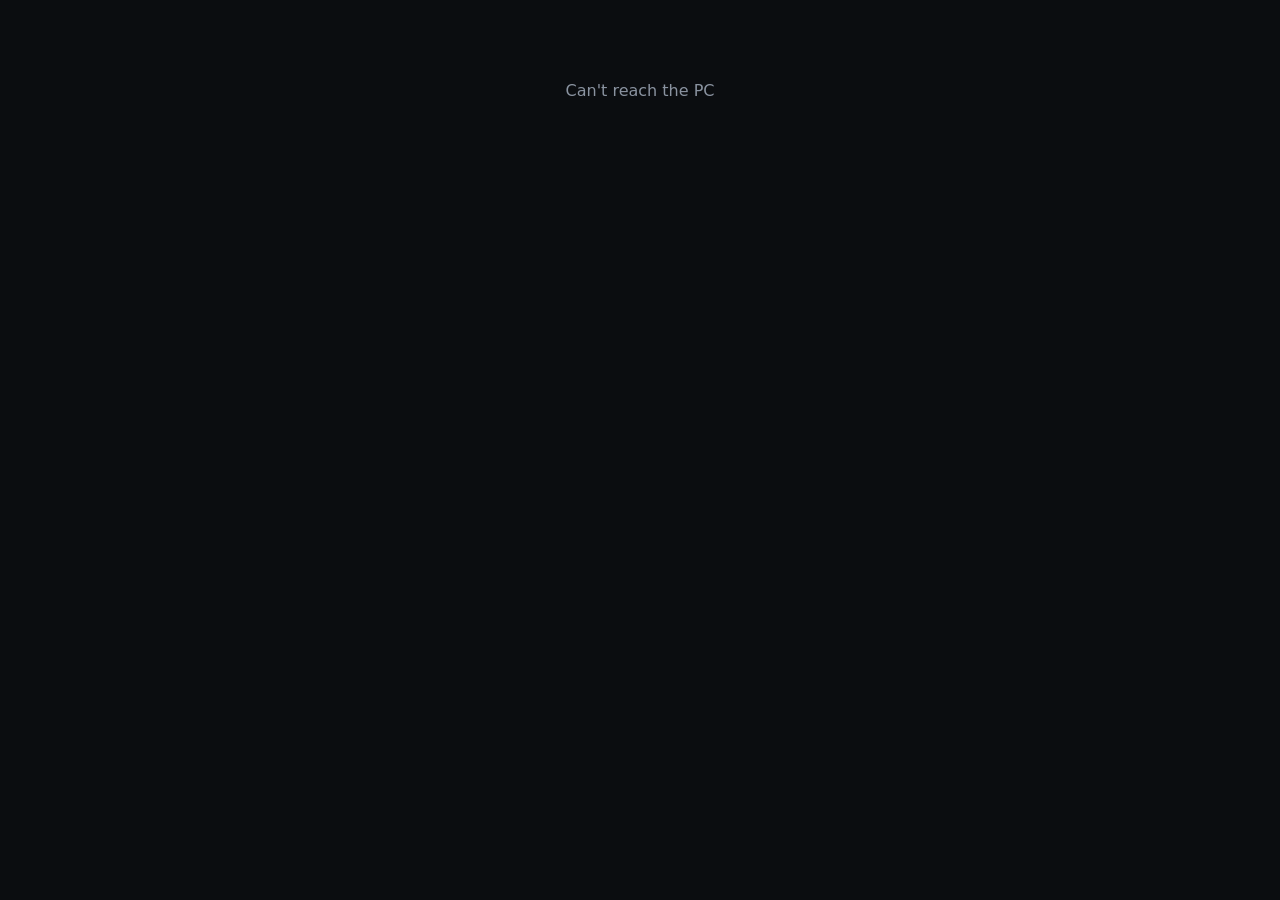
==== index.html @ 90160e7e "Add phone UI, home-screen icons and Playwright smoke test Co-Authored-By: Claude Sonnet 5.5 <noreply" ====
<!doctype html>
<html lang="en">
<head>
<meta charset="utf-8">
<meta name="viewport" content="width=device-width, initial-scale=1, viewport-fit=cover, user-scalable=no">
<meta name="apple-mobile-web-app-capable" content="yes">
<meta name="mobile-web-app-capable" content="yes">
<meta name="apple-mobile-web-app-status-bar-style" content="black-translucent">
<meta name="apple-mobile-web-app-title" content="Deck">
<meta name="theme-color" content="#0b0d10">
<link rel="manifest" href="/manifest.webmanifest">
<link rel="apple-touch-icon" href="/apple-touch-icon.png">
<title>Stream Deck</title>
<link rel="stylesheet" href="/style.css">
<script src="/app.js" defer></script>
</head>
<body>
<main id="grid"></main>
<div id="toast" role="status" aria-live="polite"></div>
</body>
</html>
---- style.css ----
:root {
  color-scheme: dark;
  --bg: #0b0d10;
  --tile: #161a20;
  --border: #232830;
  --text: #e8ecf1;
  --muted: #8a93a0;
  --ok: #2ecc71;
  --error: #ff5d5d;
}

* {
  box-sizing: border-box;
}

html {
  background: var(--bg);
  -webkit-text-size-adjust: 100%;
}

body {
  margin: 0;
  background: var(--bg);
  color: var(--text);
  font-family: system-ui, -apple-system, "Segoe UI", Roboto, sans-serif;
  padding: 16px;
  padding-top: calc(16px + env(safe-area-inset-top));
  padding-right: calc(16px + env(safe-area-inset-right));
  padding-bottom: calc(16px + env(safe-area-inset-bottom));
  padding-left: calc(16px + env(safe-area-inset-left));
  overflow-x: hidden;
  min-height: 100vh;
  min-height: 100dvh;
  -webkit-user-select: none;
  user-select: none;
  -webkit-touch-callout: none;
}

#grid {
  display: grid;
  grid-template-columns: repeat(auto-fill, minmax(150px, 1fr));
  gap: 14px;
}

.tile {
  display: flex;
  flex-direction: column;
  align-items: center;
  justify-content: center;
  gap: 10px;
  min-width: 0;
  aspect-ratio: 1 / 1;
  padding: 12px;
  background: var(--tile);
  border: 1px solid var(--border);
  border-radius: 22px;
  color: var(--text);
  font: inherit;
  cursor: pointer;
  -webkit-appearance: none;
  appearance: none;
  -webkit-tap-highlight-color: transparent;
  touch-action: manipulation;
  -webkit-user-select: none;
  user-select: none;
  -webkit-touch-callout: none;
  transition: transform 80ms ease-out;
}

.tile:active {
  transform: scale(.96);
}

.tile img {
  width: 56%;
  height: auto;
  aspect-ratio: 1 / 1;
  object-fit: contain;
  pointer-events: none;
  -webkit-user-drag: none;
}

.label {
  max-width: 100%;
  font-size: 15px;
  font-weight: 600;
  line-height: 1.2;
  white-space: nowrap;
  overflow: hidden;
  text-overflow: ellipsis;
}

.flash {
  animation: flash 250ms ease-out;
}

@keyframes flash {
  0% {
    outline: 2px solid var(--ok);
    outline-offset: -2px;
    box-shadow: 0 0 22px rgba(46, 204, 113, .55);
  }
  100% {
    outline: 2px solid transparent;
    outline-offset: -2px;
    box-shadow: 0 0 0 rgba(46, 204, 113, 0);
  }
}

.message {
  grid-column: 1 / -1;
  padding: 48px 8px;
  color: var(--muted);
  font-size: 16px;
  line-height: 1.4;
  text-align: center;
}

#toast {
  position: fixed;
  left: 50%;
  bottom: calc(20px + env(safe-area-inset-bottom));
  max-width: calc(100vw - 32px);
  padding: 12px 20px;
  background: var(--tile);
  border: 1px solid var(--border);
  border-left: 4px solid var(--border);
  border-radius: 999px;
  color: var(--text);
  font-size: 15px;
  font-weight: 600;
  text-align: center;
  box-shadow: 0 8px 24px rgba(0, 0, 0, .5);
  opacity: 0;
  pointer-events: none;
  transform: translate(-50%, 8px);
  transition: opacity 150ms ease-out, transform 150ms ease-out;
}

#toast.show {
  opacity: 1;
  transform: translate(-50%, 0);
}

#toast.ok {
  border-left-color: var(--ok);
  color: var(--ok);
}

#toast.err {
  border-left-color: var(--error);
  color: var(--error);
}

@media (prefers-reduced-motion: reduce) {
  .tile,
  #toast {
    transition: none;
  }

  .flash {
    animation: none;
  }
}
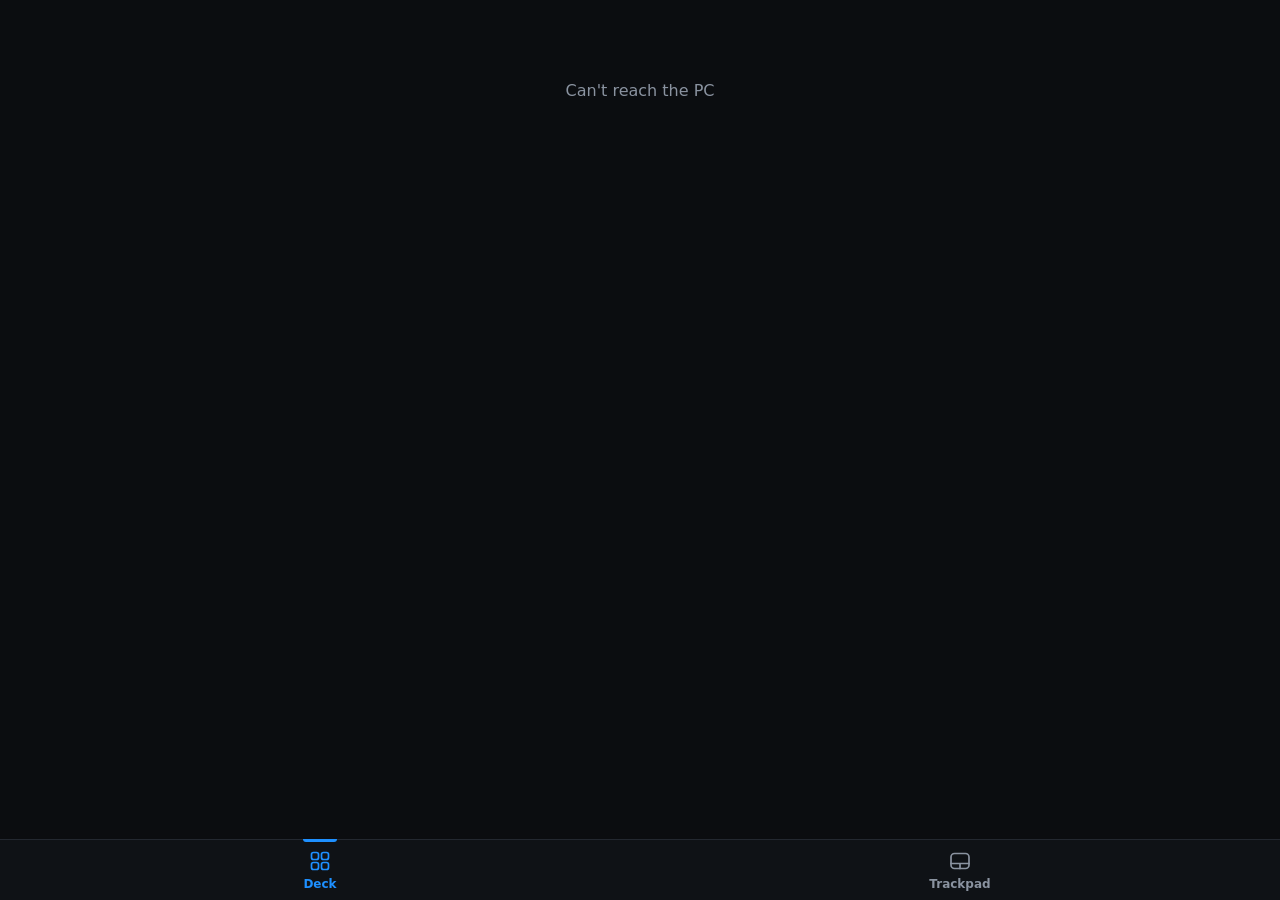
==== commit eac06aba: "Add Deck/Trackpad tabs: touch trackpad, click buttons, keyboard input over WebSocket Co-Authored-By:" ====
--- a/index.html
+++ b/index.html
@@ -13,9 +13,58 @@
 <title>Stream Deck</title>
 <link rel="stylesheet" href="/style.css">
 <script src="/app.js" defer></script>
+<script src="/trackpad.js" defer></script>
 </head>
 <body>
+<div class="app" id="app">
+<div class="panels">
+<section class="panel" id="panel-deck" role="tabpanel" aria-labelledby="tab-deck">
 <main id="grid"></main>
+</section>
+<section class="panel" id="panel-pad" role="tabpanel" aria-labelledby="tab-pad" hidden>
+<header class="pad-head">
+  <div class="chip" id="chip" data-state="connecting"><span id="chipText">Connecting&hellip;</span></div>
+  <button type="button" class="kb-btn" id="kbBtn" aria-label="Keyboard" aria-pressed="false">
+    <svg viewBox="0 0 24 24" aria-hidden="true"><rect x="2.5" y="6" width="19" height="12" rx="3"/><path d="M6.5 10h.01M10 10h.01M14 10h.01M17.5 10h.01M7 14h10"/></svg>
+  </button>
+</header>
+<div class="pad" id="pad">
+  <div class="pad-hint">
+    <div class="gestures" aria-hidden="true">
+      <svg viewBox="0 0 24 24"><path d="M12 3v18M3 12h18M12 3l-2.5 2.5M12 3l2.5 2.5M12 21l-2.5-2.5M12 21l2.5-2.5M3 12l2.5-2.5M3 12l2.5 2.5M21 12l-2.5-2.5M21 12l-2.5 2.5"/></svg>
+      <svg viewBox="0 0 24 24"><circle cx="12" cy="12" r="2.5"/><circle cx="12" cy="12" r="6.5" opacity=".6"/><circle cx="12" cy="12" r="10" opacity=".3"/></svg>
+      <svg viewBox="0 0 24 24"><circle cx="8" cy="13" r="2.2"/><circle cx="16" cy="13" r="2.2"/><path d="M8 8V3.5M6 5.5l2-2 2 2M16 18v2.5M14 18.5l2 2 2-2"/></svg>
+    </div>
+    <p>Move &middot; tap to click &middot; two fingers to scroll</p>
+    <p class="hint2">Two-finger tap = right click</p>
+  </div>
+  <div class="scroll-chip" id="scrollChip" hidden>
+    <svg viewBox="0 0 24 24" aria-hidden="true"><path d="M12 4v16M8 8l4-4 4 4M8 16l4 4 4-4"/></svg>
+    <span>Scroll</span>
+  </div>
+</div>
+<div class="clicks">
+  <button type="button" class="click" data-btn="left" aria-label="Left click">
+    <svg viewBox="0 0 24 24" aria-hidden="true"><path class="half" d="M12 2.5v8.5H5V9.5a7 7 0 0 1 7-7z"/><rect x="5" y="2.5" width="14" height="19" rx="7"/><path d="M5 11h14M12 2.5V11"/></svg>
+  </button>
+  <button type="button" class="click" data-btn="right" aria-label="Right click">
+    <svg viewBox="0 0 24 24" aria-hidden="true"><path class="half" d="M12 2.5a7 7 0 0 1 7 7V11h-7z"/><rect x="5" y="2.5" width="14" height="19" rx="7"/><path d="M5 11h14M12 2.5V11"/></svg>
+  </button>
+</div>
+</section>
+</div>
+<nav class="tabbar" role="tablist" aria-label="Sections">
+  <button type="button" class="tab" id="tab-deck" role="tab" aria-selected="true" aria-controls="panel-deck">
+    <svg viewBox="0 0 24 24" aria-hidden="true"><rect x="3.5" y="3.5" width="7" height="7" rx="2"/><rect x="13.5" y="3.5" width="7" height="7" rx="2"/><rect x="3.5" y="13.5" width="7" height="7" rx="2"/><rect x="13.5" y="13.5" width="7" height="7" rx="2"/></svg>
+    <span>Deck</span>
+  </button>
+  <button type="button" class="tab" id="tab-pad" role="tab" aria-selected="false" aria-controls="panel-pad" tabindex="-1">
+    <svg viewBox="0 0 24 24" aria-hidden="true"><rect x="3" y="4.5" width="18" height="15" rx="3.5"/><path d="M3 14.5h18M12 14.5v5"/></svg>
+    <span>Trackpad</span>
+  </button>
+</nav>
+</div>
+<input class="kb-input" id="kbInput" type="text" inputmode="text" autocapitalize="off" autocorrect="off" autocomplete="off" spellcheck="false" enterkeyhint="enter" tabindex="-1" aria-label="Typing here sends keys to the PC">
 <div id="toast" role="status" aria-live="polite"></div>
 </body>
 </html>
--- a/style.css
+++ b/style.css
@@ -7,10 +7,24 @@
   --muted: #8a93a0;
   --ok: #2ecc71;
   --error: #ff5d5d;
+  --warn: #f5a623;
+  --accent: #1e90ff;
+  --accent-soft: rgba(30, 144, 255, .14);
+  --pad: #1b2028;
+  --tabbar: #0f1216;
+  --sat: env(safe-area-inset-top);
+  --sab: env(safe-area-inset-bottom);
+  --sal: env(safe-area-inset-left);
+  --sar: env(safe-area-inset-right);
+  --tabbar-h: 61px;
 }
 
 * {
   box-sizing: border-box;
+}
+
+[hidden] {
+  display: none !important;
 }
 
 html {
@@ -23,40 +37,15 @@
   background: var(--bg);
   color: var(--text);
   font-family: system-ui, -apple-system, "Segoe UI", Roboto, sans-serif;
-  padding: 16px;
-  padding-top: calc(16px + env(safe-area-inset-top));
-  padding-right: calc(16px + env(safe-area-inset-right));
-  padding-bottom: calc(16px + env(safe-area-inset-bottom));
-  padding-left: calc(16px + env(safe-area-inset-left));
-  overflow-x: hidden;
-  min-height: 100vh;
-  min-height: 100dvh;
+  overflow: hidden;
   -webkit-user-select: none;
   user-select: none;
   -webkit-touch-callout: none;
 }
 
-#grid {
-  display: grid;
-  grid-template-columns: repeat(auto-fill, minmax(150px, 1fr));
-  gap: 14px;
-}
-
-.tile {
-  display: flex;
-  flex-direction: column;
-  align-items: center;
-  justify-content: center;
-  gap: 10px;
-  min-width: 0;
-  aspect-ratio: 1 / 1;
-  padding: 12px;
-  background: var(--tile);
-  border: 1px solid var(--border);
-  border-radius: 22px;
-  color: var(--text);
+button {
   font: inherit;
-  cursor: pointer;
+  color: inherit;
   -webkit-appearance: none;
   appearance: none;
   -webkit-tap-highlight-color: transparent;
@@ -64,16 +53,160 @@
   -webkit-user-select: none;
   user-select: none;
   -webkit-touch-callout: none;
+  cursor: pointer;
+}
+
+button:focus-visible {
+  outline: 2px solid var(--accent);
+  outline-offset: 2px;
+}
+
+button:focus:not(:focus-visible) {
+  outline: none;
+}
+
+svg {
+  display: block;
+  flex: none;
+  fill: none;
+  stroke: currentColor;
+  stroke-width: 1.7;
+  stroke-linecap: round;
+  stroke-linejoin: round;
+}
+
+.app {
+  display: flex;
+  flex-direction: column;
+  width: 100%;
+  height: 100vh;
+  height: var(--app-h, 100dvh);
+  overflow: hidden;
+  padding-top: var(--sat);
+}
+
+.panels {
+  position: relative;
+  flex: 1;
+  min-width: 0;
+  min-height: 0;
+}
+
+.panel {
+  position: absolute;
+  inset: 0;
+  padding: 16px;
+  padding-left: calc(16px + var(--sal));
+  padding-right: calc(16px + var(--sar));
+}
+
+/* ---------- tab bar ---------- */
+
+.tabbar {
+  display: flex;
+  flex: none;
+  background: var(--tabbar);
+  border-top: 1px solid var(--border);
+  padding-bottom: var(--sab);
+  padding-left: var(--sal);
+  padding-right: var(--sar);
+}
+
+.tab {
+  position: relative;
+  display: flex;
+  flex: 1;
+  flex-direction: column;
+  align-items: center;
+  justify-content: center;
+  gap: 4px;
+  min-height: 60px;
+  padding: 8px 4px;
+  background: none;
+  border: 0;
+  border-radius: 0;
+  color: var(--muted);
+  font-size: 12px;
+  font-weight: 600;
+  line-height: 1.2;
+  transition: color 120ms ease-out;
+}
+
+.tab::before {
+  content: "";
+  position: absolute;
+  top: -1px;
+  left: 50%;
+  width: 34px;
+  height: 3px;
+  background: var(--accent);
+  border-radius: 0 0 3px 3px;
+  transform: translateX(-50%) scaleX(0);
+  transition: transform 160ms ease-out;
+}
+
+.tab[aria-selected="true"] {
+  color: var(--accent);
+}
+
+.tab[aria-selected="true"]::before {
+  transform: translateX(-50%) scaleX(1);
+}
+
+.tab svg {
+  width: 24px;
+  height: 24px;
+}
+
+/* ---------- deck tab ---------- */
+
+#grid {
+  display: grid;
+  grid-template-columns: repeat(2, minmax(0, 1fr));
+  grid-template-rows: repeat(4, minmax(0, 1fr));
+  gap: 14px;
+  height: 100%;
+}
+
+@media (min-aspect-ratio: 1/1) {
+  #grid {
+    grid-template-columns: repeat(4, minmax(0, 1fr));
+    grid-template-rows: repeat(2, minmax(0, 1fr));
+  }
+}
+
+.tile {
+  display: flex;
+  flex-direction: column;
+  align-items: center;
+  justify-content: center;
+  gap: 10px;
+  min-width: 0;
+  min-height: 0;
+  padding: 12px;
+  background: var(--tile);
+  border: 1px solid var(--border);
+  border-radius: 22px;
+  color: var(--text);
   transition: transform 80ms ease-out;
 }
 
 .tile:active {
   transform: scale(.96);
+}
+
+.tile.empty {
+  background: transparent;
+  border: 1px dashed var(--border);
+  cursor: default;
+  pointer-events: none;
 }
 
 .tile img {
   width: 56%;
   height: auto;
+  max-height: 50%;
+  min-height: 0;
   aspect-ratio: 1 / 1;
   object-fit: contain;
   pointer-events: none;
@@ -119,7 +252,7 @@
 #toast {
   position: fixed;
   left: 50%;
-  bottom: calc(20px + env(safe-area-inset-bottom));
+  bottom: calc(var(--tabbar-h) + 12px + var(--sab));
   max-width: calc(100vw - 32px);
   padding: 12px 20px;
   background: var(--tile);
@@ -152,13 +285,422 @@
   color: var(--error);
 }
 
+/* ---------- trackpad tab ---------- */
+
+#panel-pad {
+  display: grid;
+  grid-template-columns: minmax(0, 1fr);
+  grid-template-rows: auto minmax(0, 1fr) auto;
+  grid-template-areas: "head" "pad" "clicks";
+  gap: 12px;
+}
+
+.pad-head {
+  grid-area: head;
+  display: flex;
+  align-items: center;
+  justify-content: space-between;
+  gap: 12px;
+  min-height: 44px;
+}
+
+.chip {
+  display: inline-flex;
+  align-items: center;
+  gap: 8px;
+  min-width: 0;
+  height: 28px;
+  padding: 0 12px 0 10px;
+  background: var(--tile);
+  border: 1px solid var(--border);
+  border-radius: 999px;
+  color: var(--muted);
+  font-size: 13px;
+  font-weight: 600;
+  white-space: nowrap;
+}
+
+.chip::before {
+  content: "";
+  flex: none;
+  width: 8px;
+  height: 8px;
+  background: var(--dot, var(--warn));
+  border-radius: 50%;
+}
+
+.chip span {
+  overflow: hidden;
+  text-overflow: ellipsis;
+}
+
+.chip[data-state="connecting"] {
+  --dot: var(--warn);
+}
+
+.chip[data-state="connected"] {
+  --dot: var(--ok);
+}
+
+.chip[data-state="offline"] {
+  --dot: var(--error);
+}
+
+.chip[data-state="keyboard"] {
+  --dot: var(--accent);
+  background: var(--accent-soft);
+  border-color: rgba(30, 144, 255, .35);
+  color: #6bb7ff;
+}
+
+.kb-btn {
+  display: inline-flex;
+  flex: none;
+  align-items: center;
+  justify-content: center;
+  width: 44px;
+  height: 44px;
+  padding: 0;
+  background: var(--tile);
+  border: 1px solid var(--border);
+  border-radius: 14px;
+  transition: transform 80ms ease-out, border-color 120ms ease-out, background 120ms ease-out, color 120ms ease-out;
+}
+
+.kb-btn svg {
+  width: 24px;
+  height: 24px;
+}
+
+.kb-btn:active {
+  transform: scale(.94);
+}
+
+.kb-btn[aria-pressed="true"] {
+  background: var(--accent-soft);
+  border-color: var(--accent);
+  color: var(--accent);
+}
+
+.pad {
+  position: relative;
+  grid-area: pad;
+  min-height: 0;
+  overflow: hidden;
+  background-color: var(--pad);
+  background-image: radial-gradient(circle, rgba(255, 255, 255, .07) 1px, transparent 1.4px);
+  background-size: 22px 22px;
+  background-position: 11px 11px;
+  border: 1px solid var(--border);
+  border-radius: 22px;
+  box-shadow:
+    inset 0 1px 0 rgba(255, 255, 255, .04),
+    inset 0 0 0 1px rgba(0, 0, 0, .25),
+    inset 0 -18px 40px rgba(0, 0, 0, .18);
+  touch-action: none;
+  -webkit-user-select: none;
+  user-select: none;
+  -webkit-touch-callout: none;
+  -webkit-tap-highlight-color: transparent;
+  transition: border-color 120ms ease-out, box-shadow 160ms ease-out;
+}
+
+.pad.touched {
+  border-color: var(--accent);
+  box-shadow:
+    inset 0 0 0 1px rgba(30, 144, 255, .55),
+    inset 0 0 36px rgba(30, 144, 255, .16),
+    0 0 22px rgba(30, 144, 255, .28);
+}
+
+.pad-hint {
+  position: absolute;
+  inset: 0;
+  display: flex;
+  flex-direction: column;
+  align-items: center;
+  justify-content: center;
+  gap: 6px;
+  padding: 24px;
+  color: var(--muted);
+  text-align: center;
+  pointer-events: none;
+  transition: opacity 180ms ease-out;
+}
+
+.pad.touched .pad-hint {
+  opacity: 0;
+}
+
+.gestures {
+  display: flex;
+  gap: 18px;
+  margin-bottom: 10px;
+  opacity: .6;
+}
+
+.gestures svg {
+  width: 30px;
+  height: 30px;
+  stroke-width: 1.5;
+}
+
+.pad-hint p {
+  margin: 0;
+  max-width: 30ch;
+  text-wrap: balance;
+  font-size: 15px;
+  font-weight: 500;
+  line-height: 1.4;
+}
+
+.pad-hint .hint2 {
+  font-size: 13px;
+  font-weight: 400;
+  color: #697280;
+}
+
+.dot {
+  position: absolute;
+  left: 0;
+  top: 0;
+  width: 60px;
+  height: 60px;
+  margin: -30px 0 0 -30px;
+  background: radial-gradient(circle, rgba(30, 144, 255, .5) 0%, rgba(30, 144, 255, .22) 55%, rgba(30, 144, 255, .08) 100%);
+  border: 2px solid rgba(30, 144, 255, .85);
+  border-radius: 50%;
+  box-shadow: 0 0 22px rgba(30, 144, 255, .45);
+  pointer-events: none;
+  will-change: transform;
+}
+
+.ripple {
+  position: absolute;
+  left: 0;
+  top: 0;
+  width: 60px;
+  height: 60px;
+  margin: -30px 0 0 -30px;
+  border: 2px solid var(--accent);
+  border-radius: 50%;
+  pointer-events: none;
+  animation: ripple 420ms ease-out forwards;
+}
+
+@keyframes ripple {
+  0% {
+    opacity: .85;
+    scale: .5;
+  }
+  100% {
+    opacity: 0;
+    scale: 2.1;
+  }
+}
+
+.scroll-chip {
+  position: absolute;
+  top: 14px;
+  left: 50%;
+  display: inline-flex;
+  align-items: center;
+  gap: 6px;
+  height: 30px;
+  padding: 0 14px 0 10px;
+  background: rgba(11, 13, 16, .85);
+  border: 1px solid var(--accent);
+  border-radius: 999px;
+  color: var(--accent);
+  font-size: 13px;
+  font-weight: 600;
+  pointer-events: none;
+  transform: translateX(-50%);
+}
+
+.scroll-chip svg {
+  width: 16px;
+  height: 16px;
+}
+
+.clicks {
+  grid-area: clicks;
+  display: flex;
+  gap: 12px;
+  height: 76px;
+}
+
+.click {
+  display: flex;
+  align-items: center;
+  justify-content: center;
+  min-width: 0;
+  min-height: 64px;
+  padding: 0 12px;
+  background: var(--tile);
+  border: 1px solid var(--border);
+  border-radius: 22px;
+  color: var(--muted);
+  touch-action: none;
+  transition: transform 80ms ease-out, background 80ms ease-out, border-color 80ms ease-out, color 80ms ease-out;
+}
+
+.click[data-btn="left"] {
+  flex: 3;
+}
+
+.click[data-btn="right"] {
+  flex: 2;
+}
+
+.click svg {
+  width: 36px;
+  height: 36px;
+  stroke-width: 1.6;
+}
+
+.click svg .half {
+  fill: var(--accent);
+  stroke: none;
+  opacity: .6;
+}
+
+.click.pressed {
+  transform: scale(.97);
+  background: #0f1318;
+  border-color: var(--accent);
+  color: var(--accent);
+}
+
+.click.pressed svg .half {
+  opacity: .95;
+}
+
+.kb-input {
+  position: fixed;
+  top: 0;
+  left: 0;
+  width: 1px;
+  height: 1px;
+  margin: 0;
+  padding: 0;
+  border: 0;
+  opacity: 0;
+  font-size: 16px;
+  pointer-events: none;
+  -webkit-user-select: text;
+  user-select: text;
+}
+
+/* ---------- landscape phone ---------- */
+
+@media (orientation: landscape) and (max-height: 500px) {
+  :root {
+    --tabbar-h: 0px;
+  }
+
+  .app {
+    flex-direction: row;
+  }
+
+  .tabbar {
+    order: -1;
+    flex-direction: column;
+    justify-content: center;
+    gap: 6px;
+    width: calc(76px + var(--sal));
+    padding: 8px 0 calc(8px + var(--sab)) var(--sal);
+    border-top: 0;
+    border-right: 1px solid var(--border);
+  }
+
+  .tab {
+    flex: none;
+    min-height: 64px;
+    padding: 6px 4px;
+  }
+
+  .tab::before {
+    top: 50%;
+    left: 0;
+    width: 3px;
+    height: 34px;
+    border-radius: 0 3px 3px 0;
+    transform: translateY(-50%) scaleY(0);
+  }
+
+  .tab[aria-selected="true"]::before {
+    transform: translateY(-50%) scaleY(1);
+  }
+
+  .panel {
+    padding: 12px;
+    padding-left: 14px;
+    padding-right: calc(14px + var(--sar));
+    padding-bottom: calc(12px + var(--sab));
+  }
+
+  #panel-pad {
+    grid-template-columns: minmax(0, 1fr) minmax(180px, 30%);
+    grid-template-rows: auto minmax(0, 1fr);
+    grid-template-areas: "pad head" "pad clicks";
+  }
+
+  .pad-head {
+    flex-direction: column-reverse;
+    align-items: stretch;
+    justify-content: flex-start;
+    gap: 8px;
+    min-height: 0;
+  }
+
+  .kb-btn {
+    width: 100%;
+  }
+
+  .chip {
+    align-self: center;
+  }
+
+  .clicks {
+    flex-direction: column;
+    height: auto;
+  }
+
+  .click[data-btn="left"],
+  .click[data-btn="right"] {
+    flex: 1;
+    min-height: 0;
+  }
+
+  .gestures {
+    margin-bottom: 4px;
+  }
+
+  .scroll-chip {
+    top: 10px;
+  }
+}
+
 @media (prefers-reduced-motion: reduce) {
   .tile,
-  #toast {
+  #toast,
+  .kb-btn,
+  .click,
+  .tab,
+  .tab::before,
+  .pad,
+  .pad-hint {
     transition: none;
   }
 
   .flash {
     animation: none;
   }
-}
+
+  .ripple {
+    animation: none;
+    opacity: .5;
+    scale: 1.2;
+  }
+}
